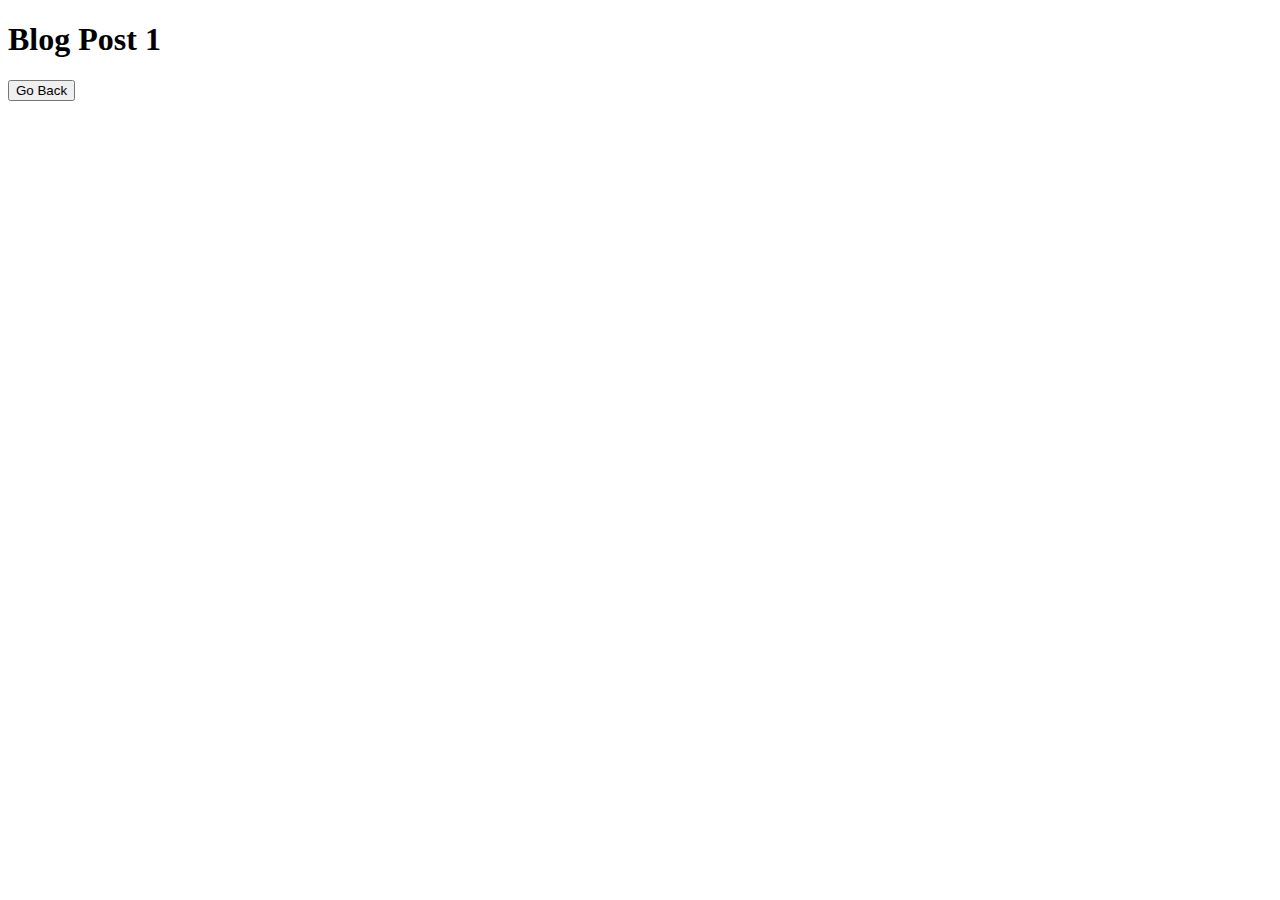
==== blog-post.html @ 0aa6243e "second commit" ====
<!DOCTYPE html>
<html lang="en">
<head>
    <meta charset="UTF-8">
    <meta name="viewport" content="width=device-width, initial-scale=1.0">
    <title>Document</title>
</head>
<body>
    <h1>Blog Post 1</h1>
    <a href="./index.html"><button>Go Back</button></a>
</body>
</html>
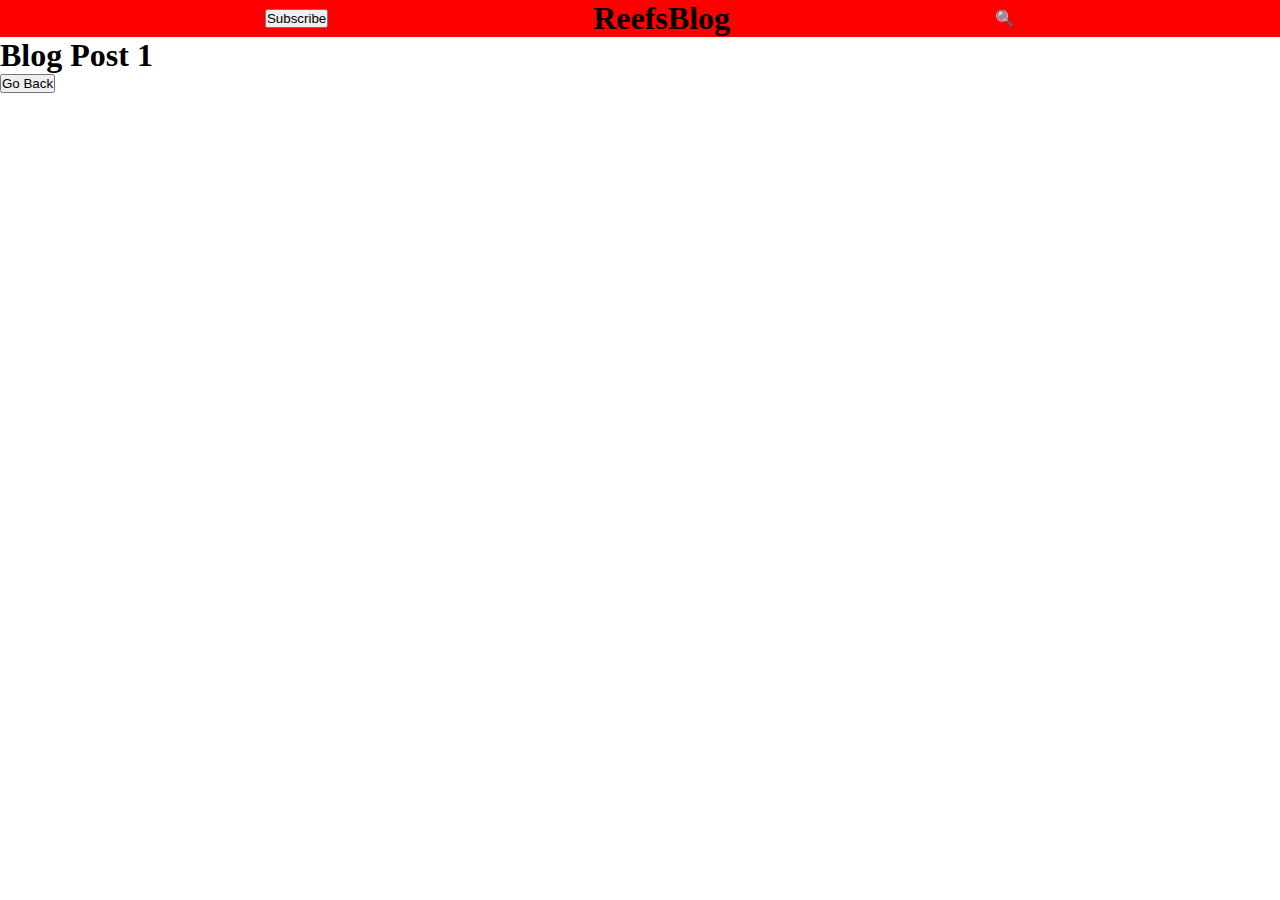
==== commit 62507e3f: "working on blog page and made some modifications to my media query" ====
--- a/blog-post.html
+++ b/blog-post.html
@@ -4,9 +4,17 @@
     <meta charset="UTF-8">
     <meta name="viewport" content="width=device-width, initial-scale=1.0">
     <title>Document</title>
+    <link rel="stylesheet" href="./css/blog-post.css"/>
 </head>
 <body>
-    <h1>Blog Post 1</h1>
-    <a href="./index.html"><button>Go Back</button></a>
+    <header class="navbar">
+        <button>Subscribe</button>
+            <h1>ReefsBlog</h1>
+            <span>&#128269;</span>
+    </header>
+    <div>
+        <h1>Blog Post 1</h1>
+        <a href="./index.html"><button>Go Back</button></a>
+    </div>
 </body>
 </html>--- a/css/blog-post.css
+++ b/css/blog-post.css
@@ -0,0 +1,12 @@
+* {
+    margin: 0;
+    padding: 0;
+    box-sizing: border-box;
+}
+
+.navbar {
+    background: red;
+    display: flex;
+    justify-content: space-evenly;
+    align-items: center;
+}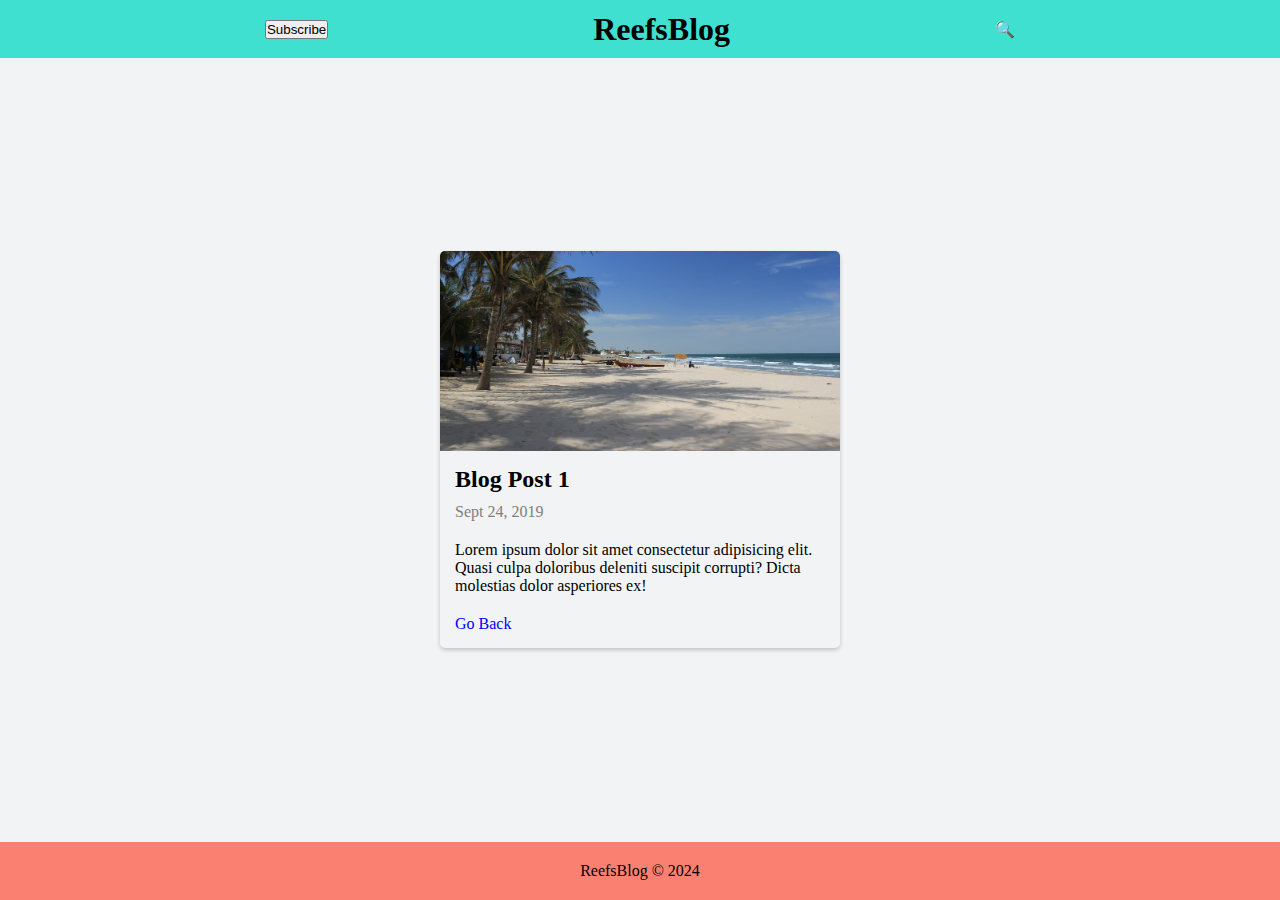
==== commit c18d86a8: "almost done" ====
--- a/blog-post.html
+++ b/blog-post.html
@@ -1,20 +1,34 @@
 <!DOCTYPE html>
 <html lang="en">
-<head>
-    <meta charset="UTF-8">
-    <meta name="viewport" content="width=device-width, initial-scale=1.0">
-    <title>Document</title>
-    <link rel="stylesheet" href="./css/blog-post.css"/>
-</head>
-<body>
-    <header class="navbar">
+  <head>
+    <meta charset="UTF-8" />
+    <meta name="viewport" content="width=device-width, initial-scale=1.0" />
+    <title>ReefsBlog</title>
+    <link rel="stylesheet" href="./css/blog-post.css" />
+  </head>
+  <body>
+    <main class="container">
+      <header class="navbar">
         <button>Subscribe</button>
-            <h1>ReefsBlog</h1>
-            <span>&#128269;</span>
-    </header>
-    <div>
-        <h1>Blog Post 1</h1>
-        <a href="./index.html"><button>Go Back</button></a>
-    </div>
-</body>
-</html>+        <h1>ReefsBlog</h1>
+        <span>&#128269;</span>
+      </header>
+      <article>
+        <div class="blog-post-card">
+          <img class="blog-post-img" src="./assets/gambia.jpg" alt="" />
+          <div class="blog-post-content">
+            <h2 class="blog-post-title">Blog Post 1</h2>
+            <p class="blog-post-date">Sept 24, 2019</p>
+            <p class="blog-post-description">
+              Lorem ipsum dolor sit amet consectetur adipisicing elit. Quasi
+              culpa doloribus deleniti suscipit corrupti? Dicta molestias dolor
+              asperiores ex!
+            </p>
+            <a href="./index.html" class="go-back">Go Back</a>
+          </div>
+        </div>
+      </article>
+      <footer><p>ReefsBlog &copy; 2024</p></footer>
+    </main>
+  </body>
+</html>
--- a/css/blog-post.css
+++ b/css/blog-post.css
@@ -1,12 +1,83 @@
 * {
-    margin: 0;
-    padding: 0;
-    box-sizing: border-box;
+  margin: 0;
+  padding: 0;
+  box-sizing: border-box;
+}
+
+.container {
+  display: grid;
+  height: 100vh;
+  grid-template-columns: repeat(4, 1fr);
+  grid-template-rows: 0.2fr 1.5fr 1.2fr 0.2fr;
+  grid-template-areas:
+    "hd hd hd hd"
+    "main main main main"
+    "main main main main"
+    "ft ft ft ft";
 }
 
 .navbar {
-    background: red;
-    display: flex;
-    justify-content: space-evenly;
-    align-items: center;
-}+  background: turquoise;
+  display: flex;
+  justify-content: space-evenly;
+  align-items: center;
+  grid-area: hd;
+}
+
+article {
+  background: #f1f3f5;
+  grid-area: main;
+  display: flex;
+  justify-content: center; /* Center the content in the article */
+  align-items: center; /* Center the content in the article */
+}
+
+.blog-post-card {
+  width: 100%;
+  max-width: 400px; /* Set a max-width for better layout */
+  margin: 20px; /* Margin around the card */
+  background-color: #f1f3f5; /* Background color for the image card */
+  border-radius: 5px; /* Rounded corners for the card */
+  box-shadow: 0px 2px 4px rgba(0, 0, 0, 0.2); /* Card shadow */
+  overflow: hidden; /* Ensures content does not overflow */
+  display: flex;
+  flex-direction: column; /* Stack elements vertically */
+}
+
+.blog-post-img {
+  width: 100%;
+  height: auto;
+  max-height: 200px; /* Limit the height of the image */
+  object-fit: cover; /* Ensure the image covers the space without distortion */
+}
+
+.blog-post-content {
+  padding: 15px; /* Padding inside the content area */
+}
+
+.blog-post-title {
+  font-size: 1.5em;
+  margin-bottom: 10px;
+}
+
+.blog-post-date {
+  color: gray;
+  margin-bottom: 20px;
+}
+
+.blog-post-description {
+  margin-bottom: 20px;
+}
+
+.go-back {
+  text-decoration: none;
+  color: blue;
+}
+
+footer {
+  background: salmon;
+  grid-area: ft;
+  display: flex;
+  justify-content: center;
+  align-items: center;
+}
